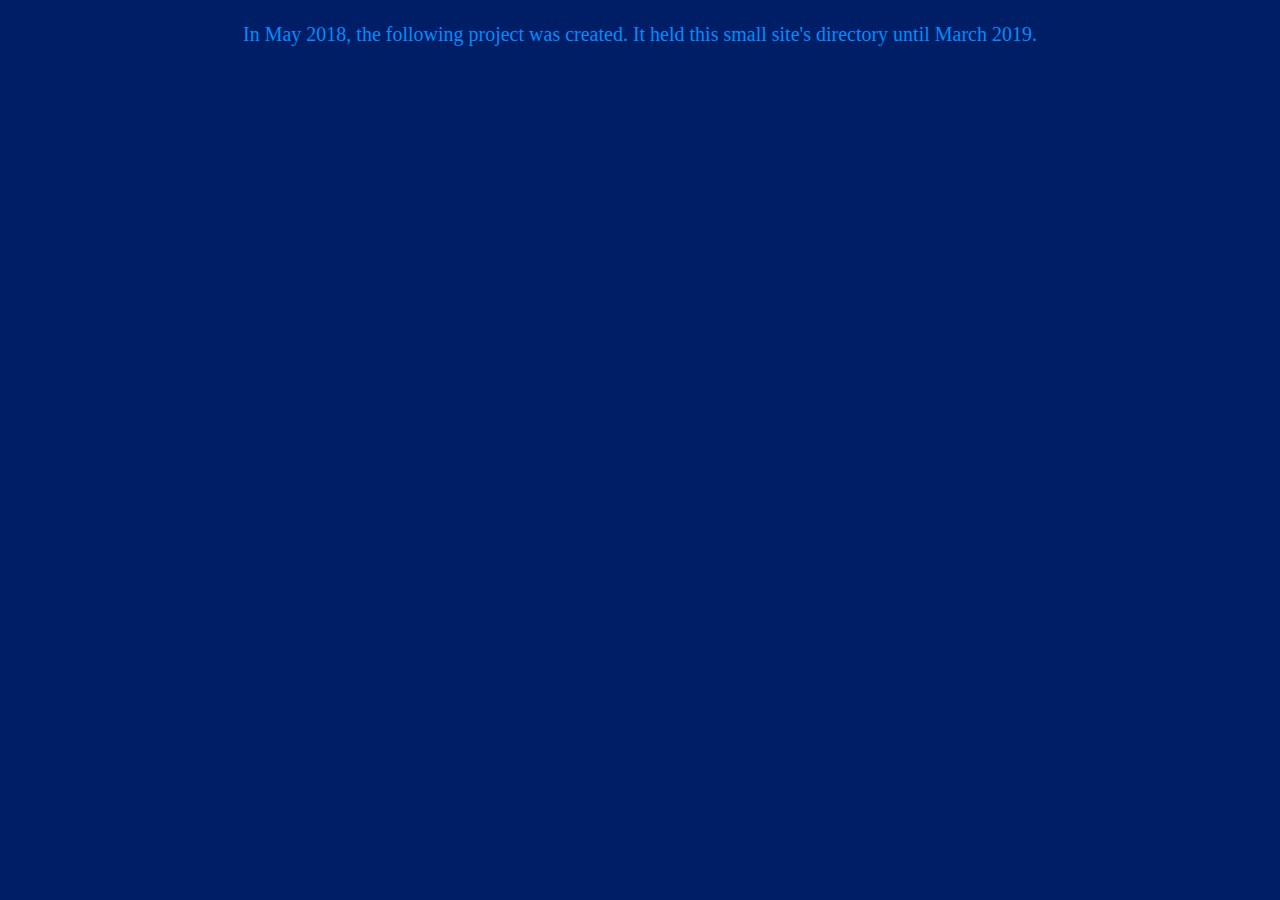
==== projects/360.html @ 2d17c9ad "Add classic project to site" ====
<!doctype html>
<html>
	<head>
		<meta charset="utf-8">
		<title>360 View Project</title>
		<link rel="stylesheet" href="/styles.css">
		<script src="https://www.nosiphus.com/jquery-1.10.2.js"></script>
	</head>
	<body>
		<div id="nav-placeholder"></div>
		<script>$(function(){$("#nav-placeholder").load("/navigation.html");});</script>
		<div>
			<p>In May 2018, the following project was created. It held this small site's directory until March 2019.</p>
			<p>
				<script src="//vizor.io/static/scripts/vizor-360-embed.js" data-vizorurl="//vizor.io/embed/seanschool/outside-west-office"></script>
			</p>
		</div>
	</body>
</html>
---- styles.css ----
@import url("https://www.nosiphus.com/css/fontstyles.css");

body {
background-color: #001E66;
}

*{
  font-family: "Quicksand";
}

p {
	color: #008CFF;
	text-align: center;
	font-size: 20px;
	line-height:28px;
}
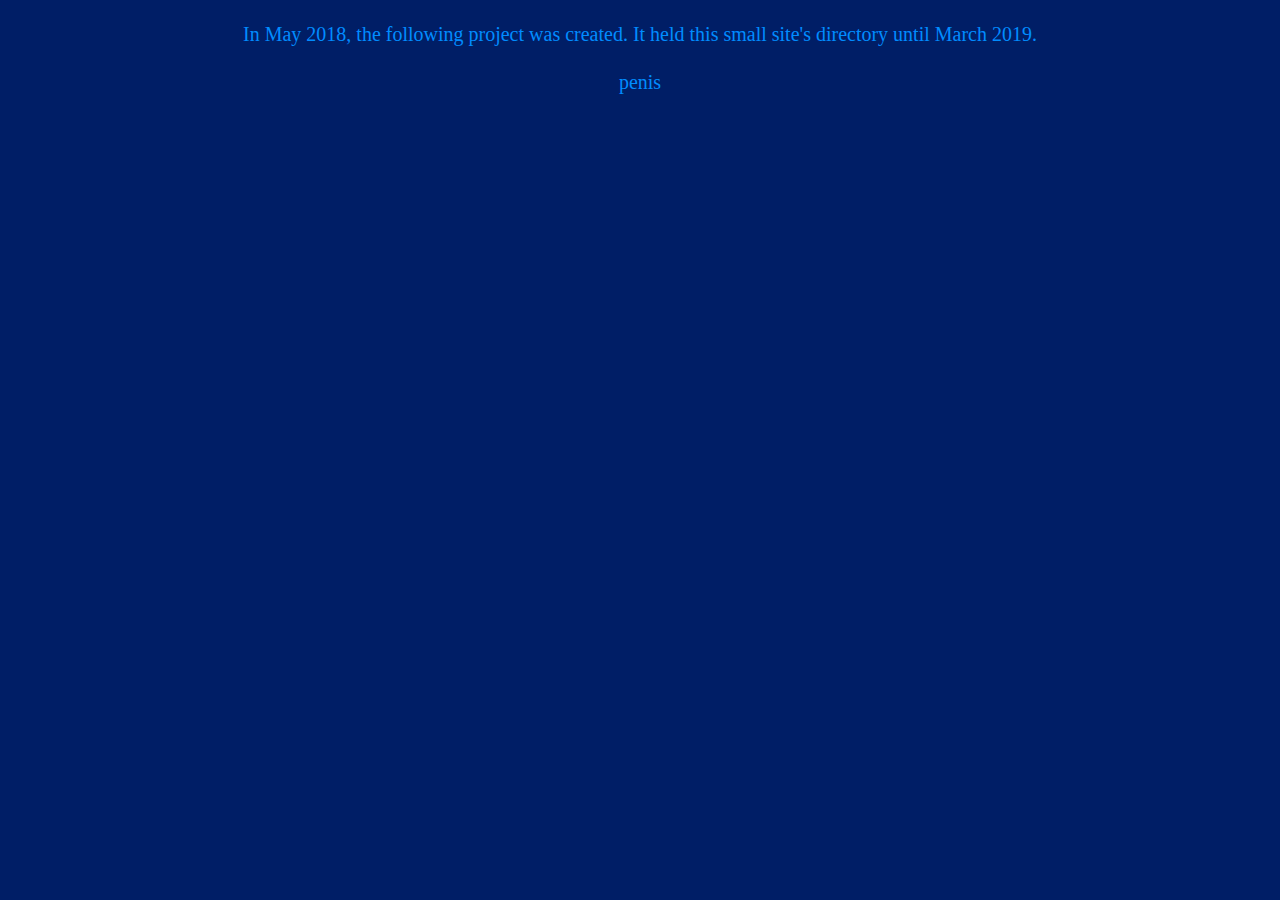
==== commit b7f068fe: "Update CSS" ====
--- a/projects/360.html
+++ b/projects/360.html
@@ -11,9 +11,16 @@
 		<script>$(function(){$("#nav-placeholder").load("/navigation.html");});</script>
 		<div>
 			<p>In May 2018, the following project was created. It held this small site's directory until March 2019.</p>
-			<p>
-				<script src="//vizor.io/static/scripts/vizor-360-embed.js" data-vizorurl="//vizor.io/embed/seanschool/outside-west-office"></script>
-			</p>
+			<div class="row">
+				<div class="column"><p></p></div>
+				<div class="column">
+					<p>
+					penis
+					<script src="//vizor.io/static/scripts/vizor-360-embed.js" data-vizorurl="//vizor.io/embed/seanschool/outside-west-office"></script>
+					</p>
+				</div>
+				<div class="column"><p></p></div>
+			</div>
 		</div>
 	</body>
 </html>--- a/styles.css
+++ b/styles.css
@@ -13,4 +13,25 @@
 	text-align: center;
 	font-size: 20px;
 	line-height:28px;
+}
+
+.column:left {
+	float: left;
+	width: 15%;
+}
+
+.column:center {
+	float: left;
+	width: 70%;
+}
+
+.colum:right {
+	float: left;
+	width: 15%;
+}
+
+.row:after {
+	content: "";
+	display: table;
+	clear: both;
 }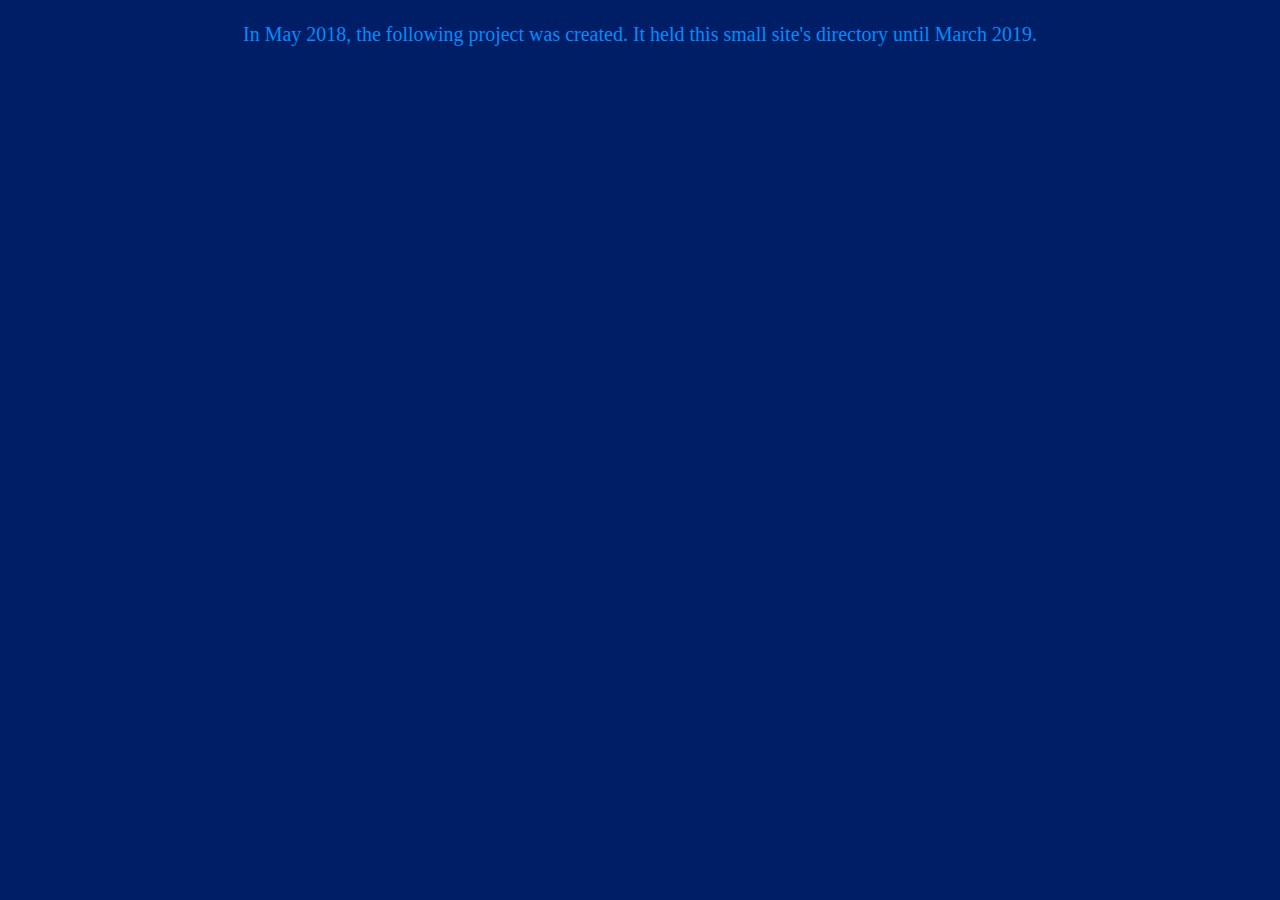
==== commit ecb26f5d: "Remove test text" ====
--- a/projects/360.html
+++ b/projects/360.html
@@ -15,7 +15,6 @@
 				<div class="column"><p></p></div>
 				<div class="column">
 					<p>
-					penis
 					<script src="//vizor.io/static/scripts/vizor-360-embed.js" data-vizorurl="//vizor.io/embed/seanschool/outside-west-office"></script>
 					</p>
 				</div>
